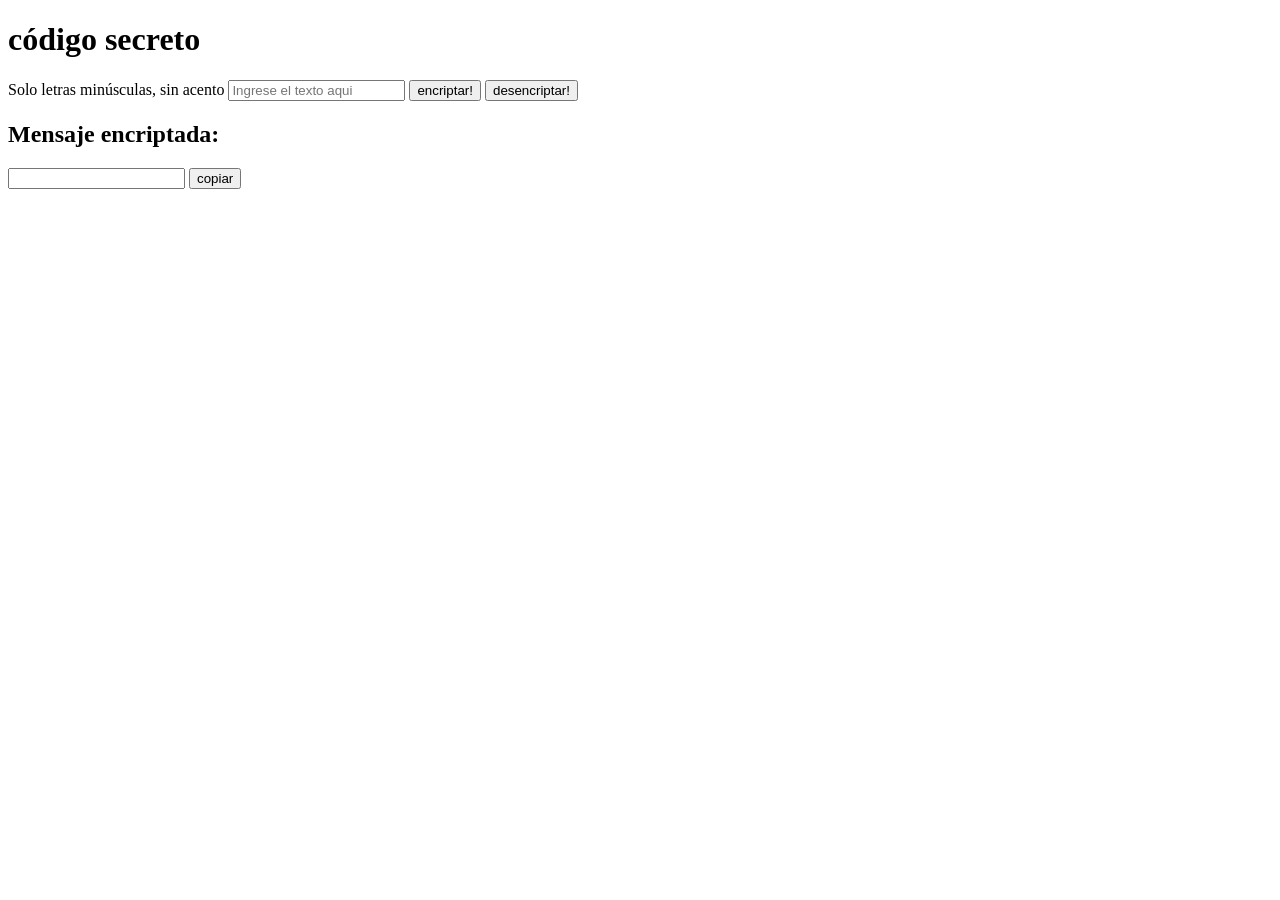
==== index.html @ ff84cf0c "Crear los archivos, primera modificacion" ====
<!DOCTYPE html>
<html lang="pt-br">
<head>
  <meta charset="UTF-8">
  <meta http-equiv="X-UA-Compatible" content="IE=edge">
  <meta name="viewport" content="width=device-width, initial-scale=1.0">
  <title>Document</title>
  <link rel="stylesheet" href="style.css">
</head>
<body>
  <h1 class="titulo">código secreto</h1>

  <main class="main">
    <section class="form box">
      <form action="" id="form">
        <label for="input-texto">Solo letras minúsculas, sin acento</label>
        <input class="text-input" type="text" name="input-texto" id="input-texto" placeholder="Ingrese el texto aqui">
        <input class="btn" type="submit" value="encriptar!" id="btn-encriptar">
        <input class="btn" type="submit" value="desencriptar!" id="btn-desencriptar">
      </form>
    </section>
  
    <section class="msg box">
      <h2 id="">Mensaje encriptada:</h2>
      <input class="text-input" type="text" id="msg"></input>
      <input class="btn" type="submit" value="copiar" id="btn-copy">
    </section>
  </main>

  <script src="script.js"></script>
  <script src="encriptar.js"></script>
  <script src="desencriptar.js"></script>
  <script src="copiar-mensaje.js"></script>
</body>
</html>
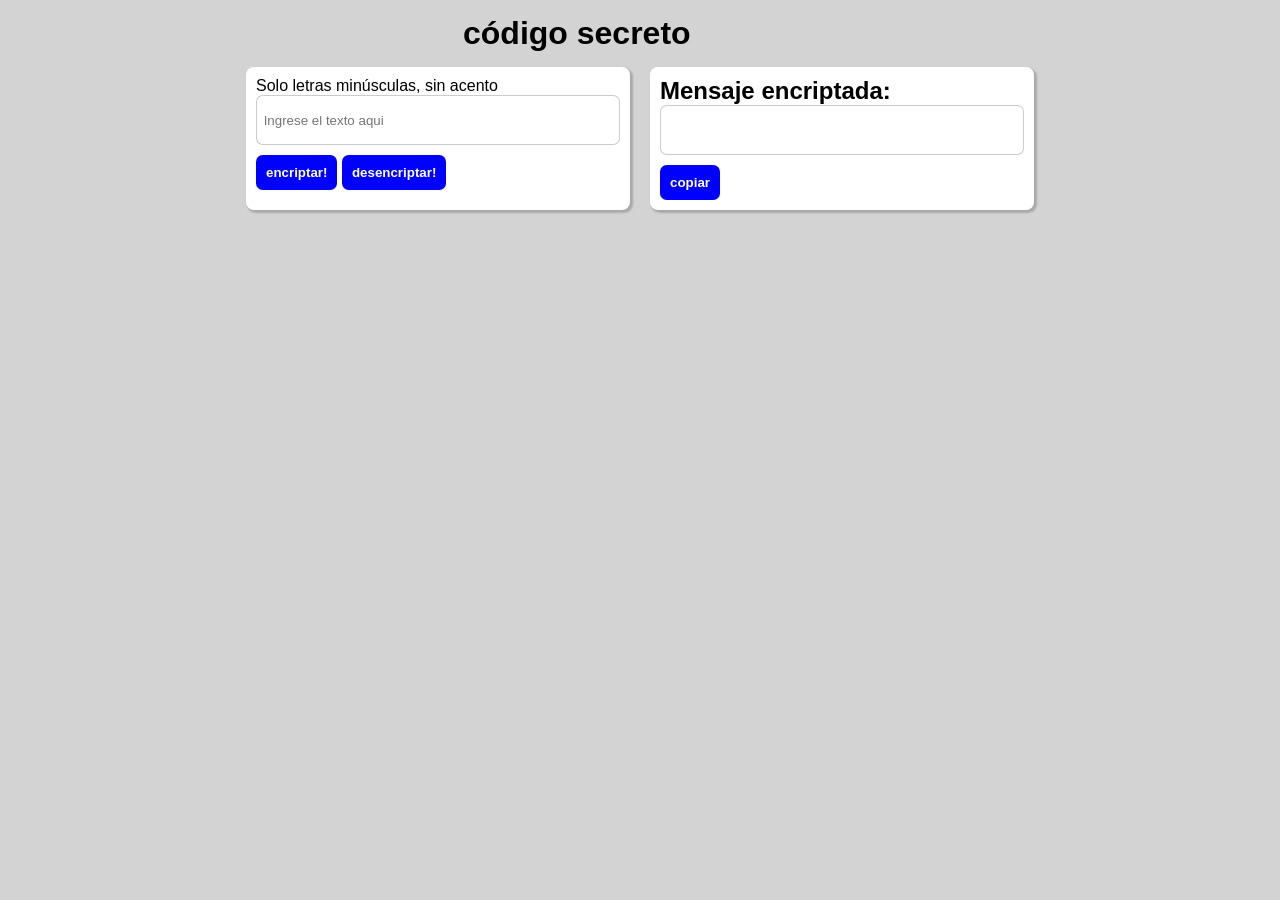
==== commit 089b80e0: "corregir la ruta de los archivos js" ====
--- a/index.html
+++ b/index.html
@@ -5,7 +5,7 @@
   <meta http-equiv="X-UA-Compatible" content="IE=edge">
   <meta name="viewport" content="width=device-width, initial-scale=1.0">
   <title>Document</title>
-  <link rel="stylesheet" href="style.css">
+  <link rel="stylesheet" href="js/style.css">
 </head>
 <body>
   <h1 class="titulo">código secreto</h1>
@@ -27,9 +27,9 @@
     </section>
   </main>
 
-  <script src="script.js"></script>
-  <script src="encriptar.js"></script>
-  <script src="desencriptar.js"></script>
-  <script src="copiar-mensaje.js"></script>
+  <script src="js/script.js"></script>
+  <script src="js/encriptar.js"></script>
+  <script src="js/desencriptar.js"></script>
+  <script src="js/copiar-mensaje.js"></script>
 </body>
 </html>
--- a/js/style.css
+++ b/js/style.css
@@ -0,0 +1,53 @@
+* {
+  margin: 0;
+  padding: 0;
+  box-sizing: border-box;
+}
+
+body {
+  background-color: lightgray;
+  font-family: Verdana, Geneva, Tahoma, sans-serif;
+}
+
+.main {
+  width: 80vw;
+  margin: auto;
+  display: flex;
+  justify-content: center;
+}
+
+.titulo {
+  padding: 15px;
+  width: 30vw;
+  margin: auto;
+
+}
+
+.box {
+  padding: 10px;
+  margin: 0 10px 0 10px;
+  box-shadow: 2px 2px 2px 1px rgba(0, 0, 0, 0.2);
+  background-color: white;
+  border-radius: 0.5em;
+  width: 30vw;
+  height: auto;
+}
+
+.btn {
+  border: 0;
+  color: white;
+  font-weight: bold;
+  background-color: blue;
+  padding: 10px;
+  margin-top: 10px;
+  border-radius: 0.5em;
+}
+
+.text-input {
+  border-radius: 0.5em;
+  border: 1px solid rgba(0, 0, 0, 0.2);
+  display: block;
+  padding: 0.5em;
+  width: 100%;
+  height: 50px;
+}
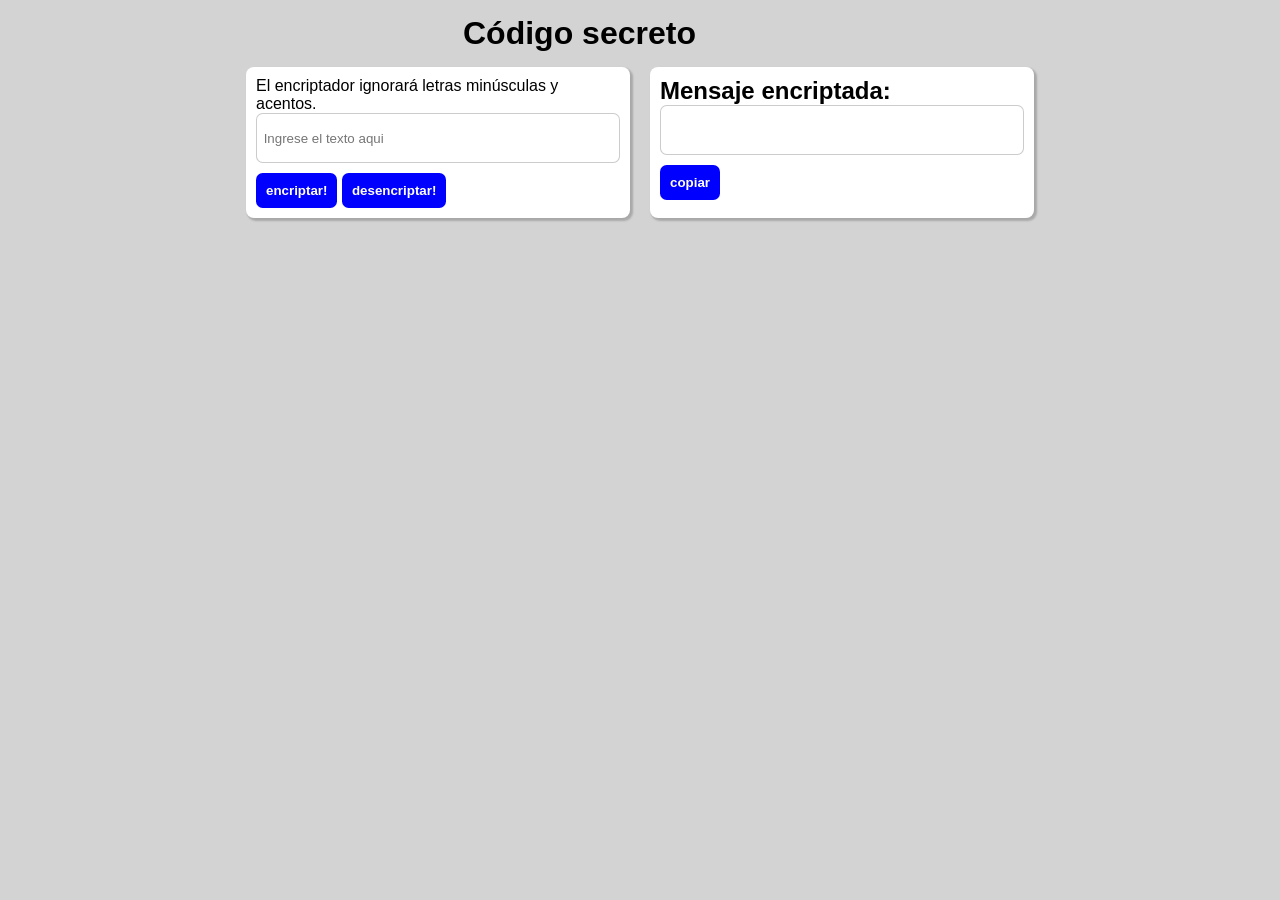
==== commit ec1d1434: "Se agrego funcion de limpiar el out put y el aviso al copiar el mensaje" ====
--- a/index.html
+++ b/index.html
@@ -4,16 +4,16 @@
   <meta charset="UTF-8">
   <meta http-equiv="X-UA-Compatible" content="IE=edge">
   <meta name="viewport" content="width=device-width, initial-scale=1.0">
-  <title>Document</title>
+  <title>Encriptador de mensajes</title>
   <link rel="stylesheet" href="js/style.css">
 </head>
 <body>
-  <h1 class="titulo">código secreto</h1>
+  <h1 class="titulo">Código secreto</h1>
 
   <main class="main">
     <section class="form box">
       <form action="" id="form">
-        <label for="input-texto">Solo letras minúsculas, sin acento</label>
+        <label for="input-texto">El encriptador ignorará letras minúsculas y acentos.</label>
         <input class="text-input" type="text" name="input-texto" id="input-texto" placeholder="Ingrese el texto aqui">
         <input class="btn" type="submit" value="encriptar!" id="btn-encriptar">
         <input class="btn" type="submit" value="desencriptar!" id="btn-desencriptar">
@@ -24,6 +24,7 @@
       <h2 id="">Mensaje encriptada:</h2>
       <input class="text-input" type="text" id="msg"></input>
       <input class="btn" type="submit" value="copiar" id="btn-copy">
+      <span class="invisible" id="anuncio_mensaje_copiado">¡Mensaje copiado!</span>
     </section>
   </main>
 
--- a/js/style.css
+++ b/js/style.css
@@ -50,4 +50,21 @@
   padding: 0.5em;
   width: 100%;
   height: 50px;
+}
+
+.invisible{
+  display: none;
+}
+
+.anuncio{
+  display:block;
+  text-align: center;
+  border: 0;
+  color: white;
+  font-weight: bold;
+  background-color: blue;
+  padding: 10px;
+  margin-top: 10px;
+  border-radius: 0.5em;
+  font-size: small;
 }
